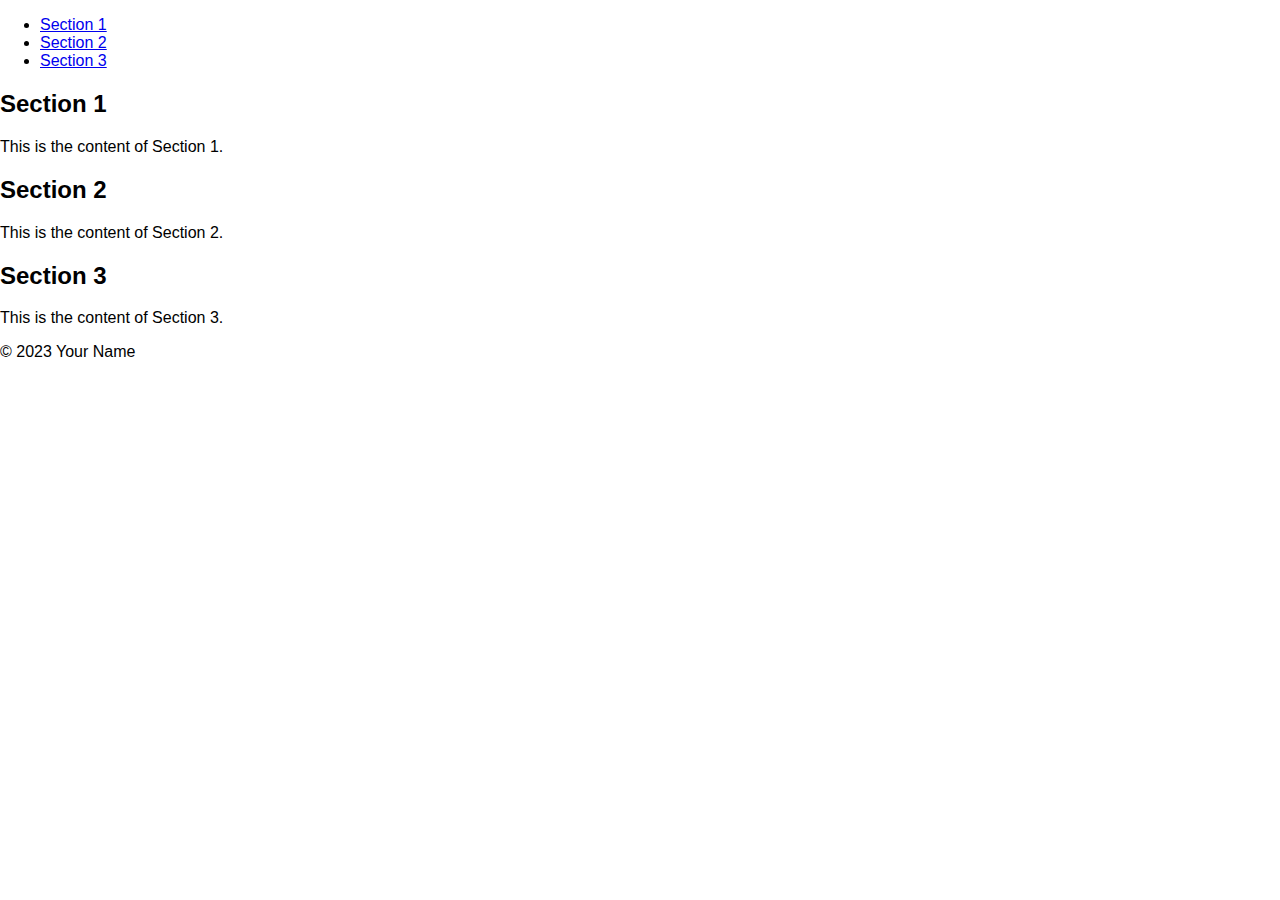
==== full-website.html @ 10df2707 "trying somthing" ====
<!DOCTYPE html>
<html lang="en">
<head>
    <meta charset="UTF-8">
    <meta name="viewport" content="width=device-width, initial-scale=1.0">
    <title>Your Full Website</title>
    <link rel="stylesheet" href="styles.css">
</head>
<body>
    <header>
        <nav>
            <ul>
                <li><a href="#section1">Section 1</a></li>
                <li><a href="#section2">Section 2</a></li>
                <li><a href="#section3">Section 3</a></li>
            </ul>
        </nav>
    </header>

    <section id="section1">
        <h2>Section 1</h2>
        <p>This is the content of Section 1.</p>
    </section>

    <section id="section2">
        <h2>Section 2</h2>
        <p>This is the content of Section 2.</p>
    </section>

    <section id="section3">
        <h2>Section 3</h2>
        <p>This is the content of Section 3.</p>
    </section>

    <footer>
        <p>&copy; 2023 Your Name</p>
    </footer>
</body>
</html>
---- styles.css ----
body {
    margin: 0;
    padding: 0;
    overflow: hidden;
    font-family: Arial, sans-serif;
}

.landing-page {
    background-color: #333;
    color: white;
    display: flex;
    justify-content: center;
    align-items: center;
    height: 100vh;
}

.hello-world {
    font-size: 48px;
    cursor: pointer;
}
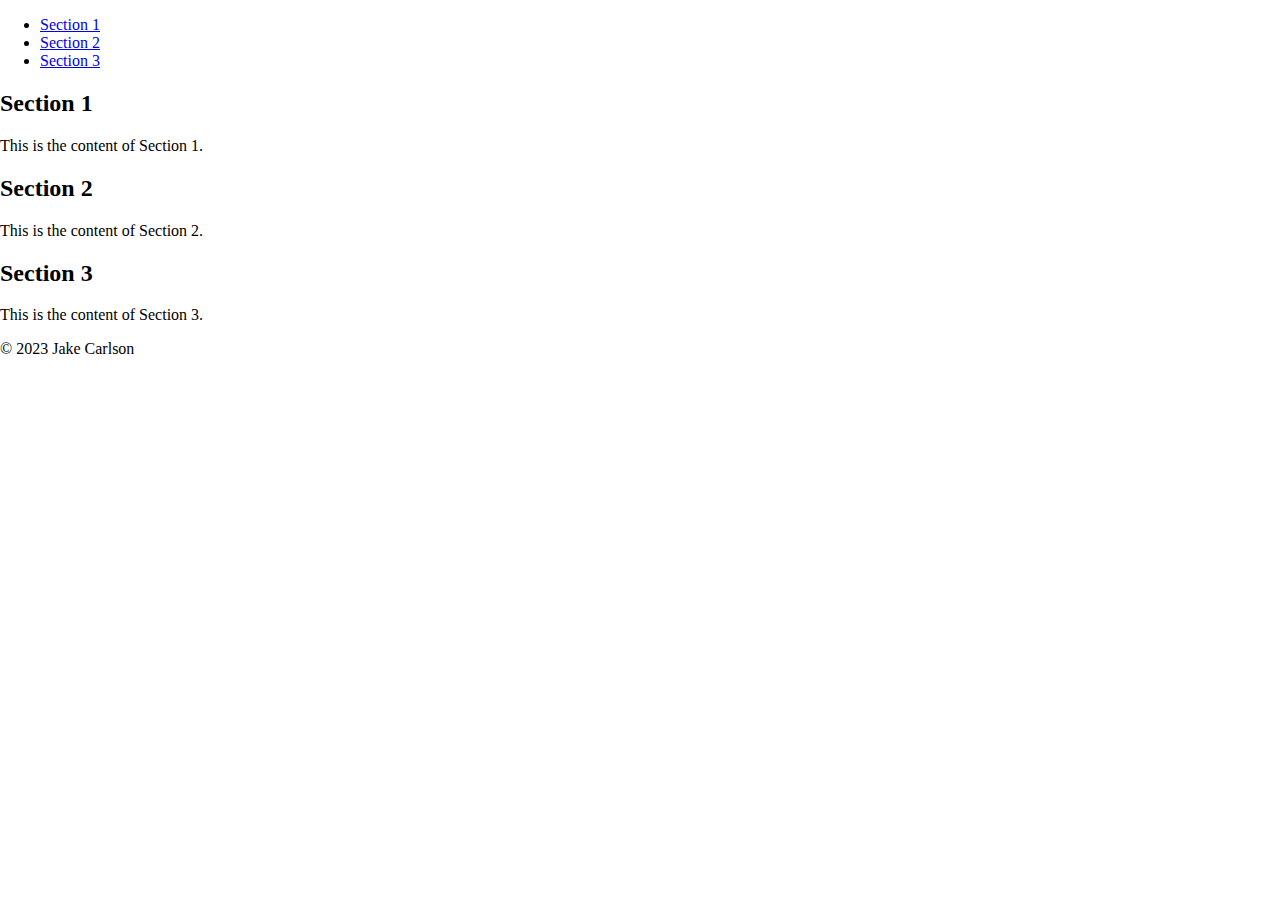
==== commit 7fe9dd61: "try" ====
--- a/full-website.html
+++ b/full-website.html
@@ -33,7 +33,7 @@
     </section>
 
     <footer>
-        <p>&copy; 2023 Your Name</p>
+        <p>&copy; 2023 Jake Carlson</p>
     </footer>
 </body>
 </html>
--- a/styles.css
+++ b/styles.css
@@ -2,19 +2,15 @@
     margin: 0;
     padding: 0;
     overflow: hidden;
-    font-family: Arial, sans-serif;
 }
 
 .landing-page {
-    background-color: #333;
-    color: white;
+    background-color: #ffffff;
+    color: rgb(0, 0, 0);
     display: flex;
-    justify-content: center;
-    align-items: center;
-    height: 100vh;
 }
 
 .hello-world {
-    font-size: 48px;
+    font-size: 16px;
     cursor: pointer;
 }